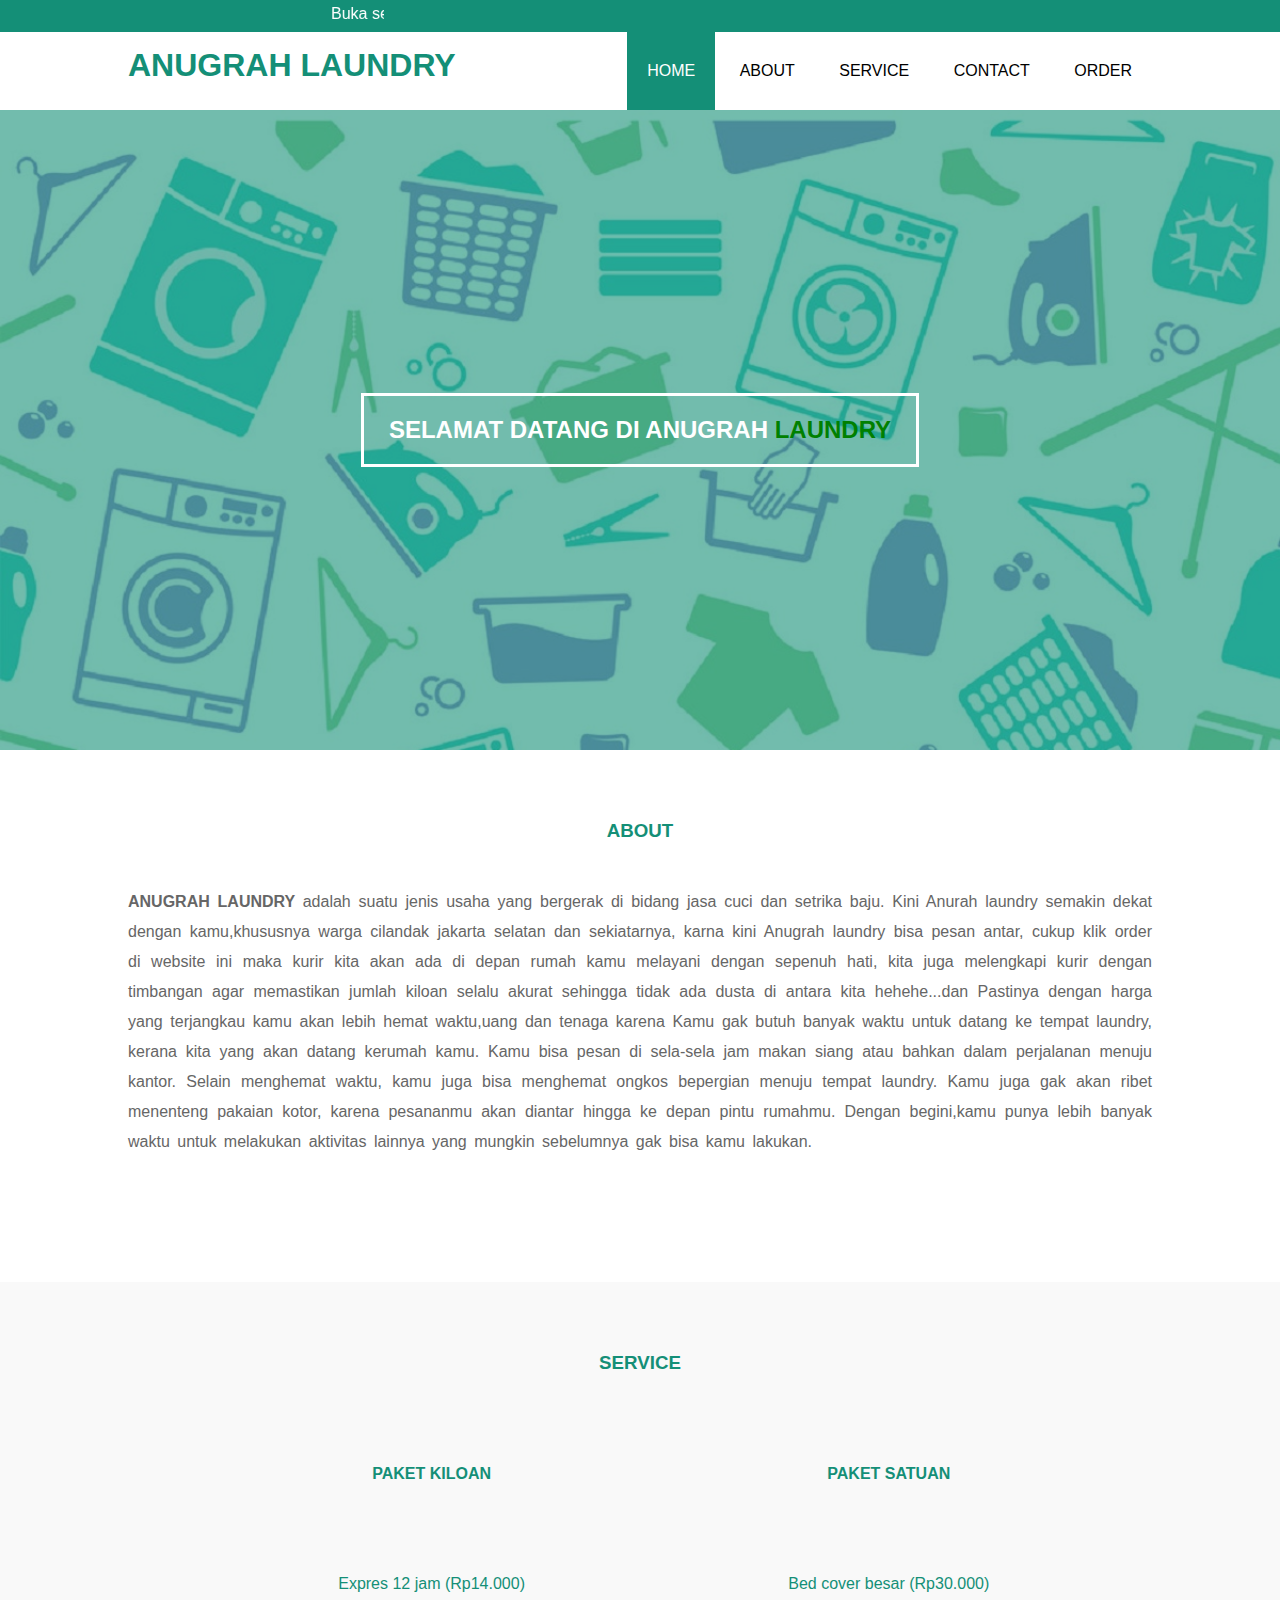
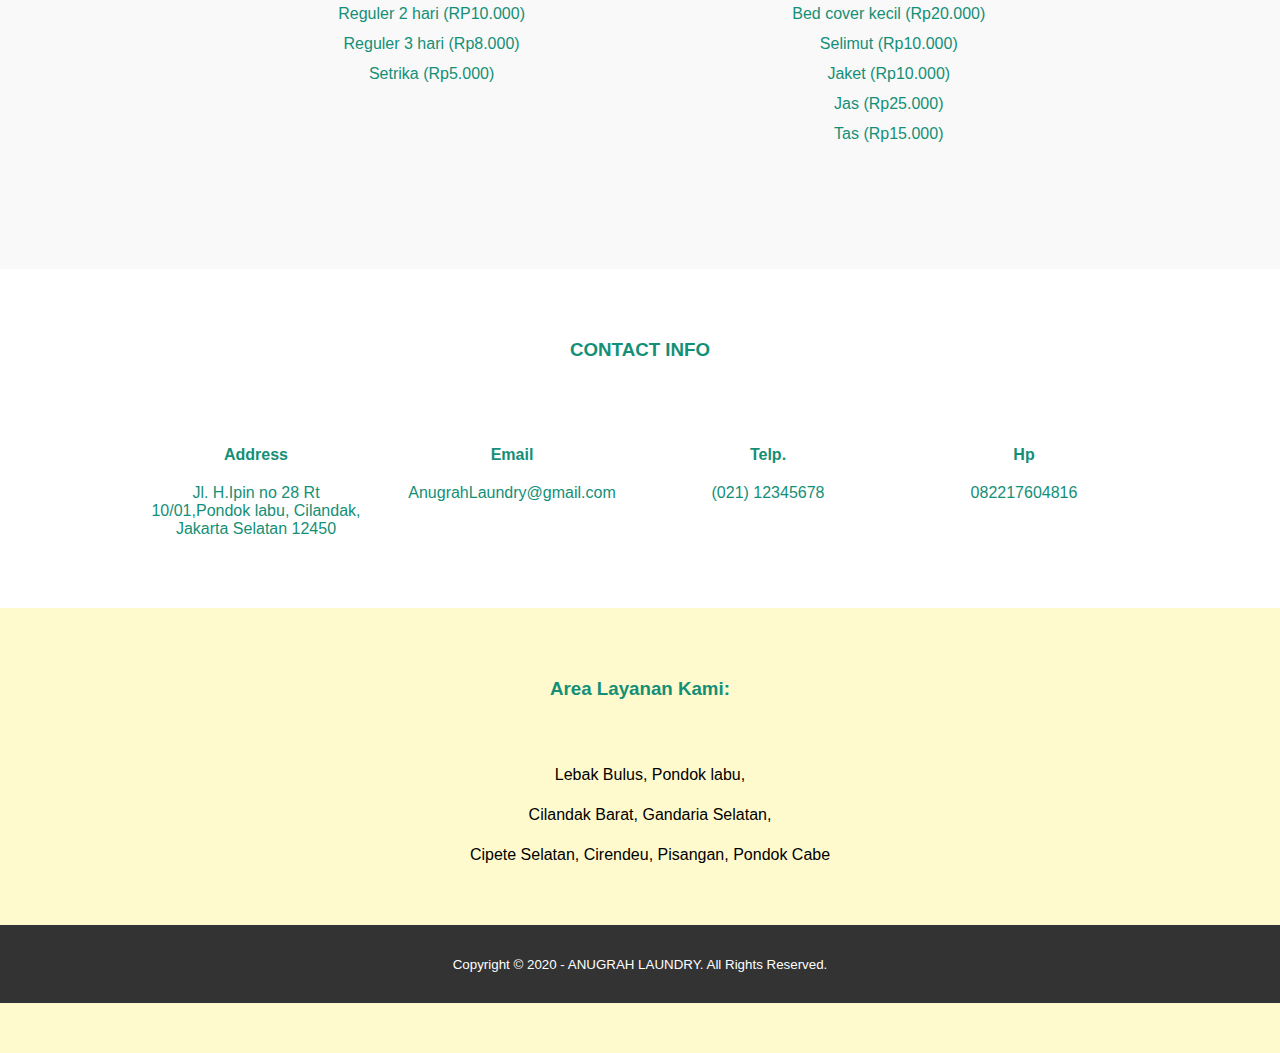
==== index.html @ 2602dd43 "menambahkan file laundry ke github" ====
<!DOCTYPE html>
<html>
<head>
	<meta charset="utf-8">
	<meta name="viewport" content="width=device-width, initial-scale=1">
	<title>BELAJAR FRONT AND PART2</title>
	<link rel="stylesheet" type="text/css" href="styleku.css"
</head>
<body>
	<!-- header -->
	<div class="medsos">
		<div class="container">
			<p><marquee width="25%">Buka setiap hari 09:00 - 20:45</marquee></p> 
		</div>
	</div>
	<header>
		<div class="container">
			<h1><a href="index.html">ANUGRAH LAUNDRY</a></h1>
			<ul>
				<li class="active"><a href="index.html">HOME</a></li>
				<li><a href="about.html">ABOUT</a></li>
				<li><a href="service.html">SERVICE</a></li>
				<li><a href="contact.html">CONTACT</a></li>
				<li><a href="http://localhost/CI_LAUNDRY" target="blank">ORDER</a></li>
			</ul>
		</div>
	</header>
	
	<!-- banner -->
	<section class="banner">
		<h2>SELAMAT DATANG DI ANUGRAH<font color="green"> LAUNDRY</font></h2>
	</section>
	
	<!-- about -->
	<section class="about">
		<div class="container">
			<h3>ABOUT</h3>
			<p><b>ANUGRAH LAUNDRY </b>adalah suatu jenis usaha yang bergerak di bidang jasa cuci dan setrika baju.
			Kini Anurah laundry semakin dekat dengan kamu,khususnya warga cilandak jakarta selatan dan sekiatarnya,
			karna kini Anugrah laundry bisa pesan antar, cukup klik order di website ini maka kurir kita akan ada di depan rumah kamu
			melayani dengan sepenuh hati, kita juga melengkapi kurir dengan timbangan agar memastikan jumlah kiloan selalu akurat
			sehingga tidak ada dusta di antara kita hehehe...dan Pastinya dengan harga yang terjangkau kamu akan lebih hemat waktu,uang dan tenaga
			karena Kamu gak butuh banyak waktu untuk datang ke tempat laundry, kerana kita yang akan datang kerumah kamu.
			Kamu bisa pesan di sela-sela jam makan siang atau bahkan dalam perjalanan menuju kantor.
			Selain menghemat waktu, kamu juga bisa menghemat ongkos bepergian menuju tempat laundry. Kamu juga
			gak akan ribet menenteng pakaian kotor, karena pesananmu akan diantar hingga ke depan pintu rumahmu.
			Dengan begini,kamu punya lebih banyak waktu untuk melakukan aktivitas lainnya yang mungkin sebelumnya gak bisa kamu lakukan.</p>
		</div>
	</section>

	<!-- service -->
	<section class="service">
		<div class="container">
			<h3>SERVICE</h3>
			<div class="box">
			<div class="col-4">
			<h4>PAKET KILOAN</h4>
			<p></br></br>Expres 12 jam (Rp14.000)<br/>Reguler 2 hari (RP10.000)</br>Reguler 3 hari (Rp8.000)<br/>Setrika     (Rp5.000)</br></p>
			</div>
			<div class="col-4">
			<h4>PAKET SATUAN</h4>
			<p></br></br>Bed cover besar (Rp30.000)</br>Bed cover kecil (Rp20.000)</br>Selimut (Rp10.000)</br>Jaket (Rp10.000)</br>Jas (Rp25.000)</br>Tas (Rp15.000)</br></p>
			</div>
		</div>
	</section>
	
	<!-- service -->
	<section class="contact1">
		<div class="container">
			<h3>CONTACT INFO</h3>
			<div class="box">
				<div class="contact">
					<h4>Address</h4>
					<p>Jl. H.Ipin no 28 Rt 10/01,Pondok labu, Cilandak, Jakarta Selatan 12450</p>
				</div>
				<div class="contact">
					<h4>Email</h4>
					<p>AnugrahLaundry@gmail.com</p>
				</div>
				<div class="contact">
					<h4>Telp.</h4>
					<p>(021) 12345678</p>
				</div>
				<div class="contact">
					<h4>Hp</h4>
					<p>082217604816</p>
				</div>
			</div>
		</div>
	</section>
	
	<!--Area Layanan-->
	<section class="layanan">
		<div class="container">
		<h3>Area Layanan Kami:</h3>
		<div class="area">
		<p>Lebak Bulus, Pondok labu, </br>Cilandak Barat, Gandaria Selatan, </br>Cipete Selatan, Cirendeu, Pisangan, Pondok Cabe</p></div>
		</div>

	<!-- footer -->
	<footer>
		<div class="container">
			<small>Copyright &copy; 2020 - ANUGRAH LAUNDRY. All Rights Reserved.</small>
		</div>
	</footer>

</body>
</html>
---- styleku.css ----
* {
	padding:0;
	margin:0;
	font-family: sans-serif;
}
a {  /*mengatur semua huruf di header*/
	color: inherit; 
	text-decoration: none; /*menghilangkan garis bawah*/
}
.medsos {  /*mengatur blok header sosmed*/
	padding:5px 0;
	background-color: #148F77;
	color: white;
}
.medsos ul li {  /*mengatur header sosmed*/
	display: inline-block; /*agar menjadi horizontal*/
	color: #fff;
	margin-right: 10px; /*memberi jarak atar logo sosmed*/
}
.container { /*mengatur agar header sosmed begeser ke tengah*/
	width:80%;
	margin:0 auto;
}
.container:after {  /*setting agar border kontener mengikuti isi konten yaitu h1*/
	content:'';
	display: block;
	clear: both;
}
header h1 {
	float: left;/*agar tetap di sebelah kanan*/
	padding:15px 0; /*agar sesuai dengan border blok header*/
	color: #148F77;
}
header ul {
	float: right; /*agar menu merapat ke kiri*/
}
header ul li {
	display: inline-block; /* menu menjadi horizontal*/
}
header ul li a {   /*mengatur menu agar sesuai dengan border blok header meggunakan padding*/
	padding:30px 20px;
	display: inline-block;
}
header ul li a:hover {  /*agar ketika menu di klik berubah warnah*/
	background-color: #148F77;
	color: #fff;
}
.active {  /*memberi tanda warna ketika kita di menu yg aktif/di klik*/
	background-color: #148F77;
	color: #fff;
}
.banner {
	height: 60vh;
	background-image: url('./imgg/gb5.jpg');
	background-size: cover; /*agar baner tampil full */
	position: relative; /*agar posisi transparan full hanya di baner*/
	display: flex; /*berfungsi untuk memanipulasi layout agar bisa merubah posisi dari bok di dalam container*/
	justify-content: center; /*agar tulisan welcome di tengah*/
	align-items: center;
}
.banner:after {  /*mengatur posisi baner/gamabar dan mengatur latar belakang menjadi transparan*/
	content:'';
	display: block;
	position: absolute;
	top: 0;
	left: 0;
	right: 0;
	bottom: 0;
	background-color: rgba(20, 143, 119, .6); /*agar menjadi transparan*/
}
.banner h2 {  /*mengatur warna h2 */
	color: #fff;
	z-index: 1; /*mengatur agar tulisan welcome tidak tertindih background baner*/
	padding: 20px 25px;
	border:3px solid #fff;
}
section {
	padding:50px 0;  /*mengatur lebar baner*/
}
section h3 {  /*mengatur posisi dan warna about*/
	text-align: center;
	padding:20px 0;
	color: #148F77;
	margin-bottom: 25px;   /*memberi spaci antara about dengan isi articel*/ 
}
.about,
.service {  /*alternatif mengatur jarak about dengan service*/
	padding-bottom: 100px;
}
.about p {   /*mengatur isi artikel di dalam about*/
	color: #666;
	word-spacing: 3px;
	line-height: 30px;
	margin-bottom: 25px;
	text-align: justify;
}
.service { 
	background-color: #f9f9f9;
}
.contact1{ 
	background-color: #FFFFFo;
	}
.layanan{
		background-color: #FFFACD;
		}
.box { /*memberi warna pada bok service*/
	color: #148F77;
}
.box:after { /*memberi clear both untuk mengatur ketebalan garis bok service di sisi atas dan kanan di karenakan mengikuti isi dari bok col-4/perintah float:left*/
	content: '';
	display: block;
	clear: both;
}
.box .col-4 {   /*mengatur setiap box service*/
	width:30%;
	padding:20px;
	box-sizing: border-box; /*mengatur agar lebar tetap/utuh*/
	text-align: center;  /*mengatur tulisan h4 agar di tengah kotak icon*/
	float: left;  /*agar box service menjadi horizontal*/
	margin-left: 150px;
	line-height: 30px;
	
}
.box .contact {   /*mengatur setiap box service*/
	width:25%;
	padding: 20px;
	box-sizing: border-box; /*mengatur agar lebar tetap/utuh*/
	text-align: center;  /*mengatur tulisan h4 agar di tengah kotak icon*/
	float: left;  /*agar box service menjadi horizontal*/
	}
.box .contact h4 {   /*mengatur jarah tulisan h4 dengan icon service*/
	margin:20px 0;
	}

.box .col-4 h4 {   /*mengatur jarah tulisan h4 dengan icon service*/
	margin:20px 0;
}
.area {
	width:100%;
	padding: 10px;
	padding-bottom: 50px;
	text-align: center;  /*mengatur agar icon berada di tengah kotak icon*/
	line-height: 40px;
	font-size: 16px;  /*mengatur besar kecilnya icon*/
	}
footer {  /*mengatur bagian footer*/
	padding:30px 0; /*mengatur sisinya*/
	background-color: #333;
	color: #fff;  /*mengatur tulisan agar berwarna putih*/
	text-align: center; /*agar tulisan di tengah*/
}
.label { /*memberi warna ke label*/
	background-color: #148F77;
	color: #fff;
}
@keyframes puterin { /*mengatur agar kotak loading berputar 360%*/
	100% {
		transform: rotate(360deg);
	}
}
@media screen and (max-width: 768px){  /*mengatur agar tampilan responsif ketika di gunakan di mobile/hp*/
	.container {
		width:90%;
	}
	header h1 {  /*agar h1 menjadi di tengah ketika di mode hp*/
		text-align: center;
		float: none;
	}
	header ul { /*agar menu menjadi di tengah ketika di mode hp*/
		text-align: center;
		float: none;
	}
	.box  {  /*agar service menjadi di tengah ketika di mode hp*/
		width:100%;
		float: none;
		margin-bottom: 20px;
	}
	.box .contact {  /*agar service menjadi di tengah ketika di mode hp*/
		width:100%;
		float: none;
		margin-bottom: 20px;
	}
}
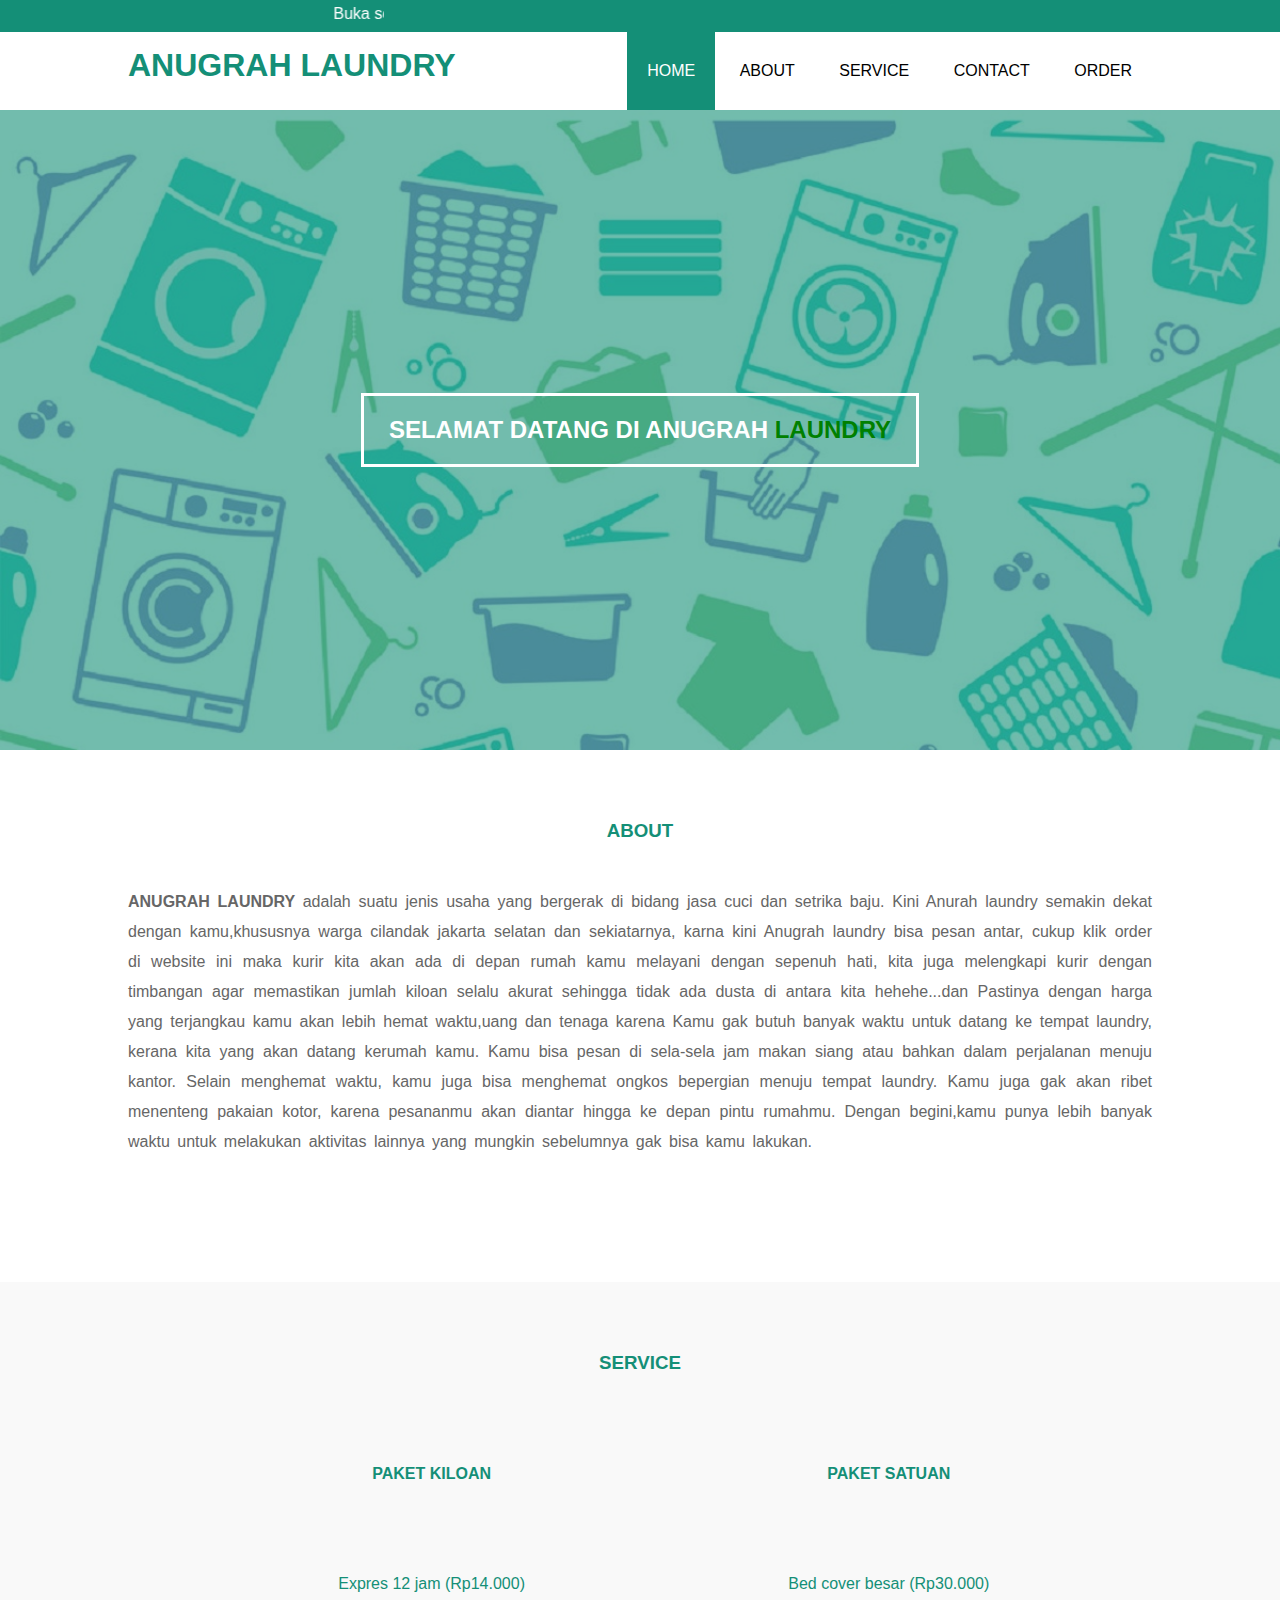
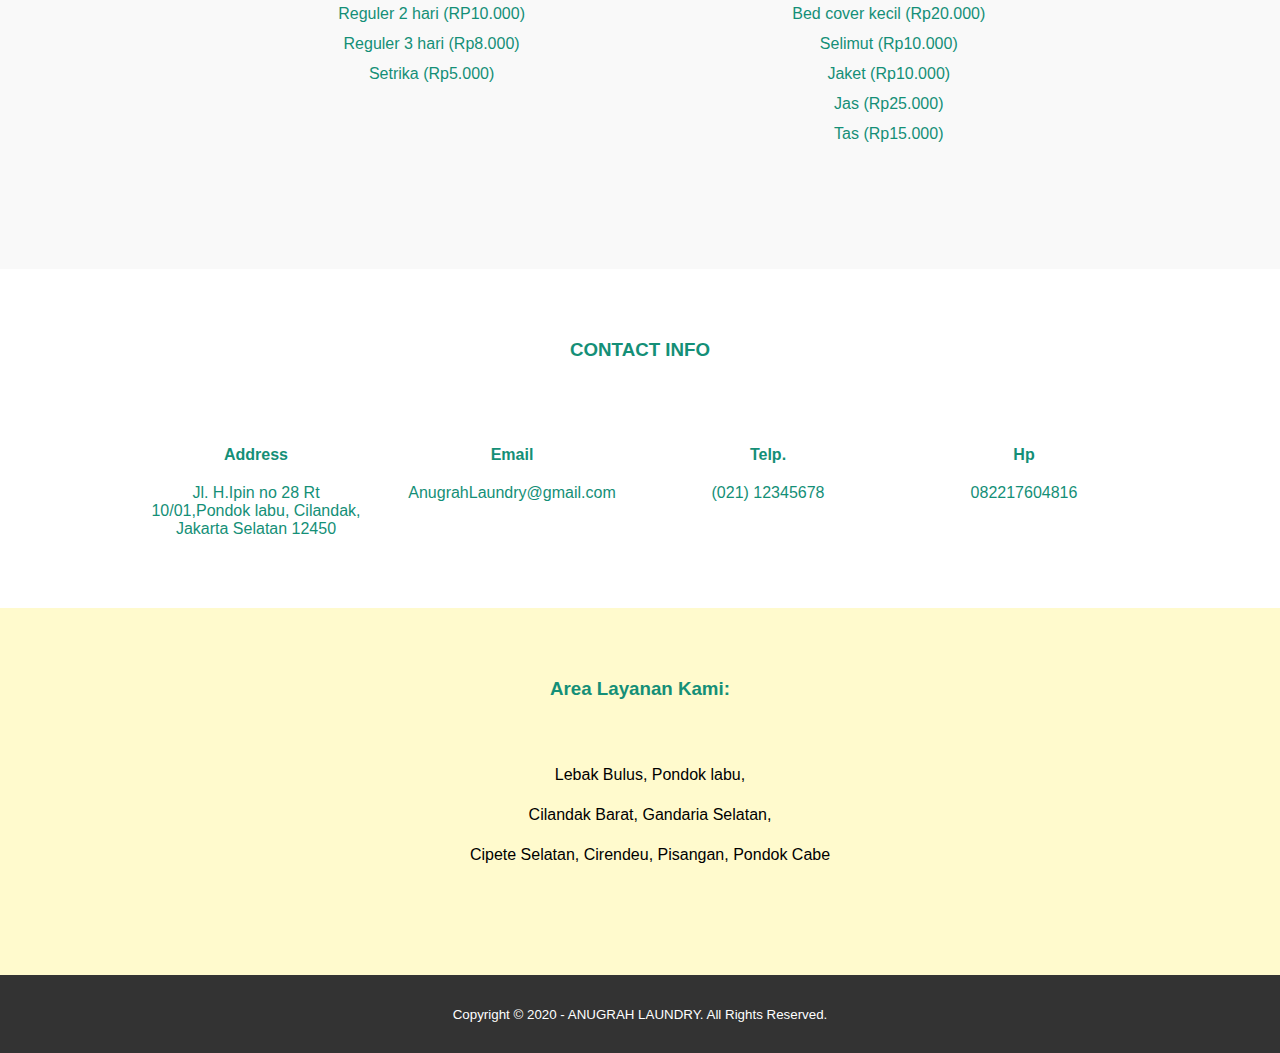
==== commit 6b773ca7: "Update index.html" ====
--- a/index.html
+++ b/index.html
@@ -96,6 +96,7 @@
 		<div class="area">
 		<p>Lebak Bulus, Pondok labu, </br>Cilandak Barat, Gandaria Selatan, </br>Cipete Selatan, Cirendeu, Pisangan, Pondok Cabe</p></div>
 		</div>
+	</section>
 
 	<!-- footer -->
 	<footer>
@@ -105,4 +106,4 @@
 	</footer>
 
 </body>
-</html>+</html>
